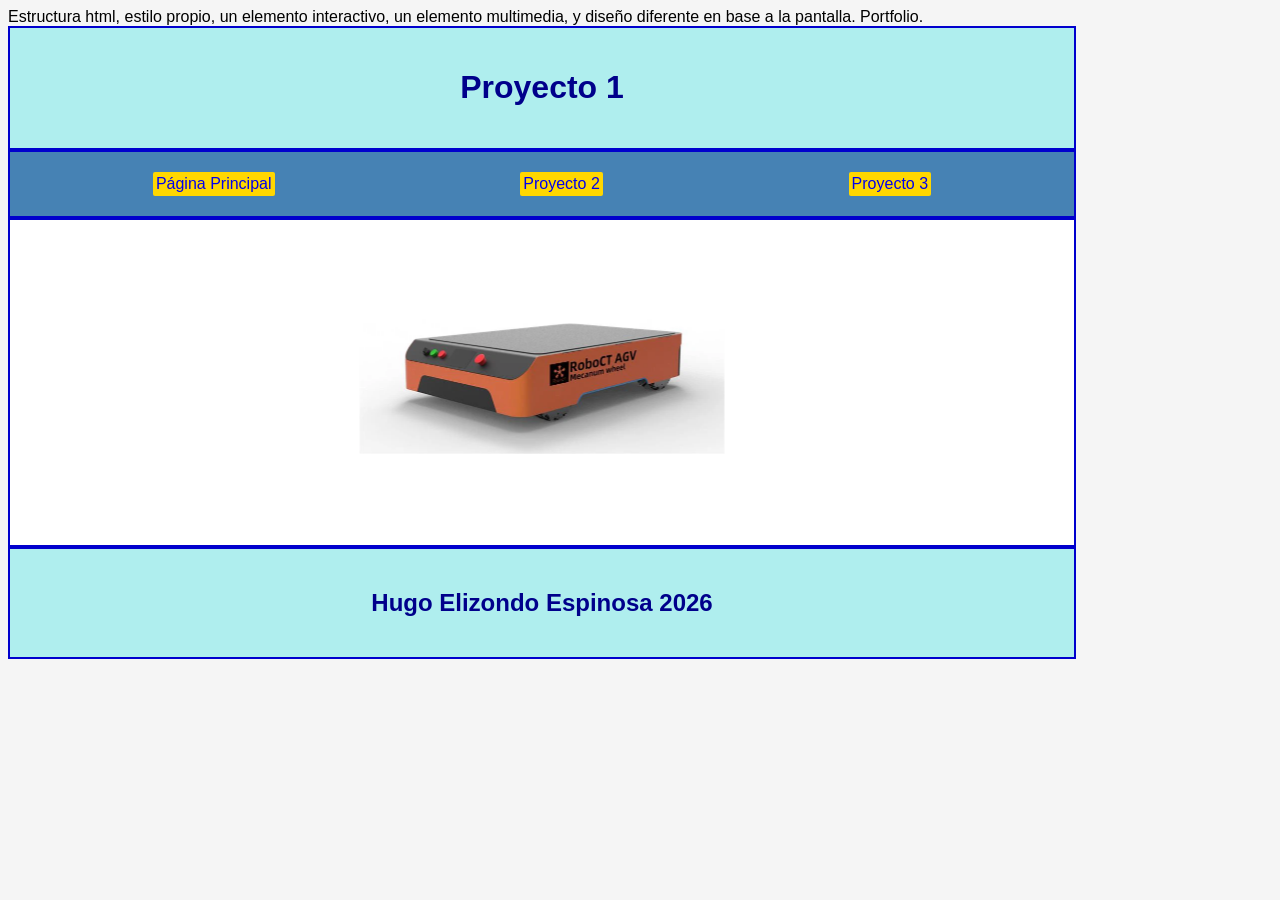
==== proyecto1.html @ 978ab969 "Add files via upload" ====
Estructura html, estilo propio, un elemento interactivo, un elemento multimedia, y diseño diferente en base a la pantalla. Portfolio.
<!DOCTYPE html>
<html lang="es">
    <head>
        <meta charset="UTF-8">
        <title>Actividad final: Portfolio</title>
        <link rel="stylesheet" href="styles.css">
    </head>

    <body>
        <header>
            <h1>Proyecto 1</h1>
        </header>

        <nav>
            <a href="index.html">Página Principal</a>
            <a href="#">Proyecto 2</a>
            <a href="#">Proyecto 3</a>
        </nav>

        <main>
            <img src="multimedia/agv.webp">
        </main>
        
        <footer>
            <h2>Hugo Elizondo Espinosa 2026</h2>
        </footer>

    </body>
</html>
---- styles.css ----
body{
    background-color: whitesmoke;
    font-family: Arial, Helvetica, sans-serif;
}

header,footer{
    display: flex;
    justify-content: center;
    justify-self: center;
    width: 80vw;
    padding: 20px;
    border: 2px mediumblue solid;
    background-color: paleturquoise;
    color: darkblue;
}

nav{
    display: flex;
    justify-content: space-around;
    justify-self: center;
    width: 80vw;
    padding: 20px;
    border: 2px mediumblue solid;
    background-color: steelblue;
    color: darkblue;
}

main{
    display: flex;
    justify-content: center;
    justify-self: center;
    width: 80vw;
    padding: 20px;
    border: 2px mediumblue solid;
    background-color: white;
    color: darkblue;
}

img{
    transform: scale(0.5);
}

a{
    text-decoration: none;
    padding: 3px;
    background-color: gold;
    border-radius: 2px;
}

a:hover{
    text-decoration: underline;
}

a:visited{
    color: blueviolet;
}

@media (max-width: 960px){
    header,footer,main,nav{
        width: 90vw;
    }

    img{
        transform: scale(0.35);
    }
}
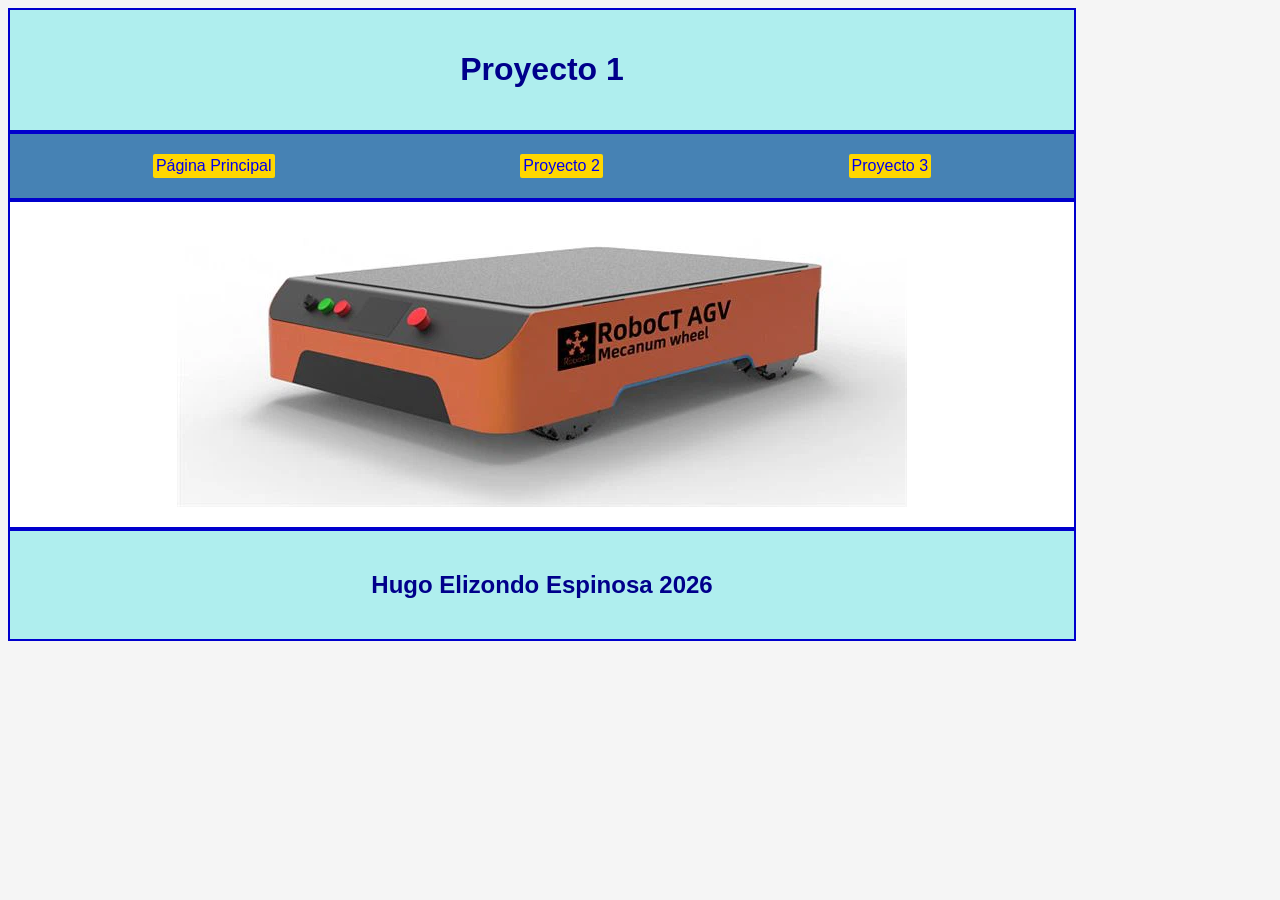
==== commit 9aa01dc1: "Update proyecto1.html" ====
--- a/proyecto1.html
+++ b/proyecto1.html
@@ -1,4 +1,3 @@
-Estructura html, estilo propio, un elemento interactivo, un elemento multimedia, y diseño diferente en base a la pantalla. Portfolio.
 <!DOCTYPE html>
 <html lang="es">
     <head>
@@ -27,4 +26,5 @@
         </footer>
 
     </body>
-</html>+
+</html>
--- a/styles.css
+++ b/styles.css
@@ -37,8 +37,12 @@
 }
 
 img{
-    transform: scale(0.5);
+    transform: scale(1);
 }
+
+    img:hover{
+        transform: scale(1.1);
+    }
 
 a{
     text-decoration: none;
@@ -61,6 +65,12 @@
     }
 
     img{
-        transform: scale(0.35);
+        transform: scale(1);
     }
-}+
+    img:hover{
+        transform: scale(1.1);
+    }
+}
+
+
